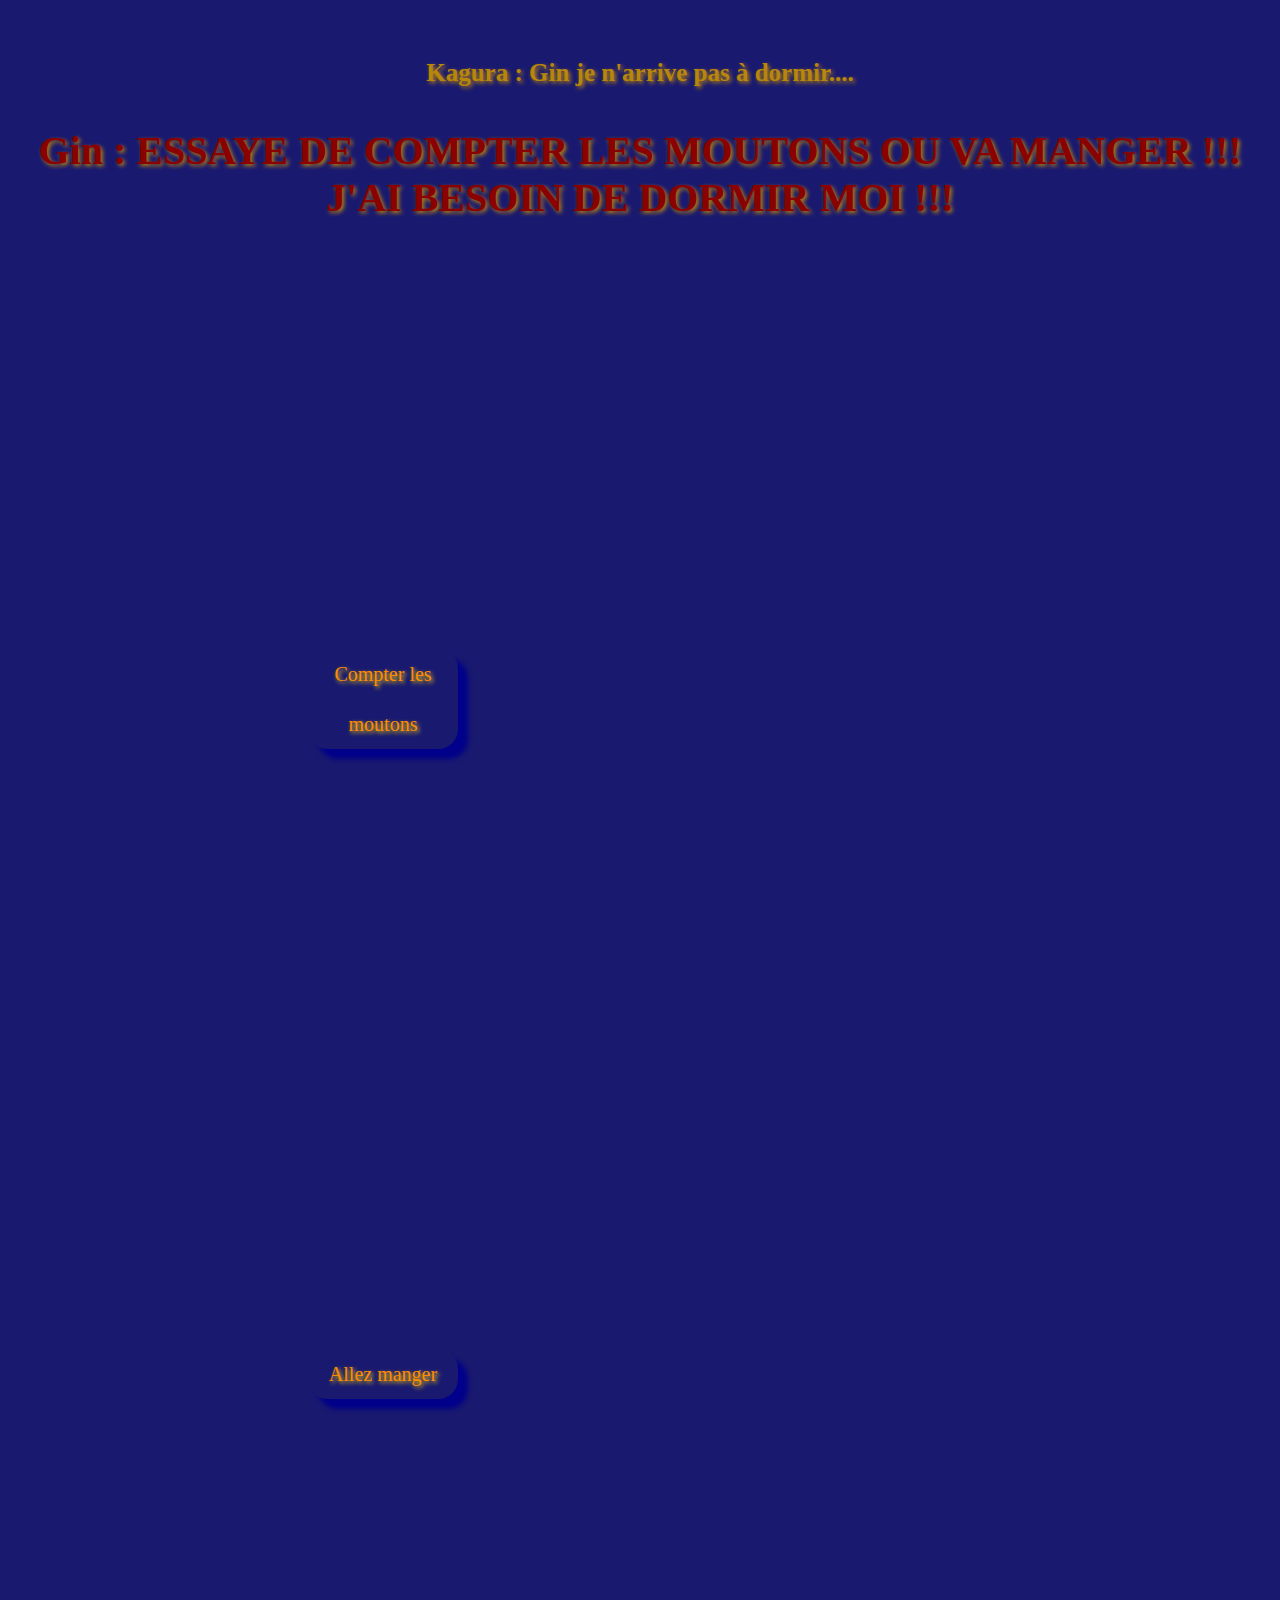
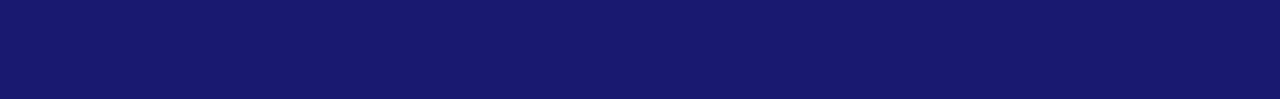
==== TpWeb/Kagura.html @ fa68a5f1 "first commit" ====
<!DOCTYPE html>
<html lang="en">
<head>
    <meta charset="UTF-8">
    <title>Kagura</title>
    <link href="kagura.css" rel="stylesheet">
</head>
<body>
<figure>
    <audio src="../TpWeb/BandeSon/Kagura_Tururururu(192 kbps).mp3" autoplay loop>
        Votre navigateur ne supporte pas l'élément <code>audio</code>
    </audio>
</figure>
<br>
<p id="Kag"> Kagura : Gin je n'arrive pas à dormir.... </p>
<p id="Gin"> Gin : ESSAYE DE COMPTER LES MOUTONS OU VA MANGER !!! J'AI BESOIN DE DORMIR MOI !!! </p>
<br>
<br>
<br>
<br>
<div id="Kagura1" class="bouton">
    <p>
        <a href="../TpWeb/Kagura/kagura1.html">Compter les moutons</a>
    </p>
</div>
<div id="Kagura2" class="bouton">
    <p>
        <a href="../TpWeb/Kagura/kagura2.html">Allez manger</a>
    </p>
</div>
</body>
</html>
---- TpWeb/kagura.css ----
body{
    background-image: url("https://s1.dmcdn.net/v/JxGXG1O-DjhaobWU6/x1080");
    background-color: midnightblue;
    background-repeat : no-repeat;
    background-size: 75% auto;
    background-position: top;
}
.bouton a {
    display:block;
    width:150px;
    line-height:50px;
    text-align:center;
    vertical-align:middle;
    background:url(https://i1.wp.com/www.pastryandtravel.com/wp-content/uploads/2020/04/Black50x75-e1589218345944.jpg?fit=333%2C500&ssl=1) no-repeat;
    color:darkorange;
    text-shadow: 2px 2px 4px gold;
    text-decoration: darkorange;
    border-radius: 20px;
    float:left;
    margin: 300px;
    font-size: 20px;
    box-shadow: 10px 10px 5px darkblue;
}
#Kag{
    text-align: center;
    color: darkgoldenrod;
    font-size:25px;
    font-weight: bold;
    text-shadow: 2px 2px 4px darkgoldenrod;
}
#Gin{
    text-align: center;
    color: darkred;
    font-size:40px;
    font-weight: bold;
    text-shadow: 2px 2px 4px darkgoldenrod;
}
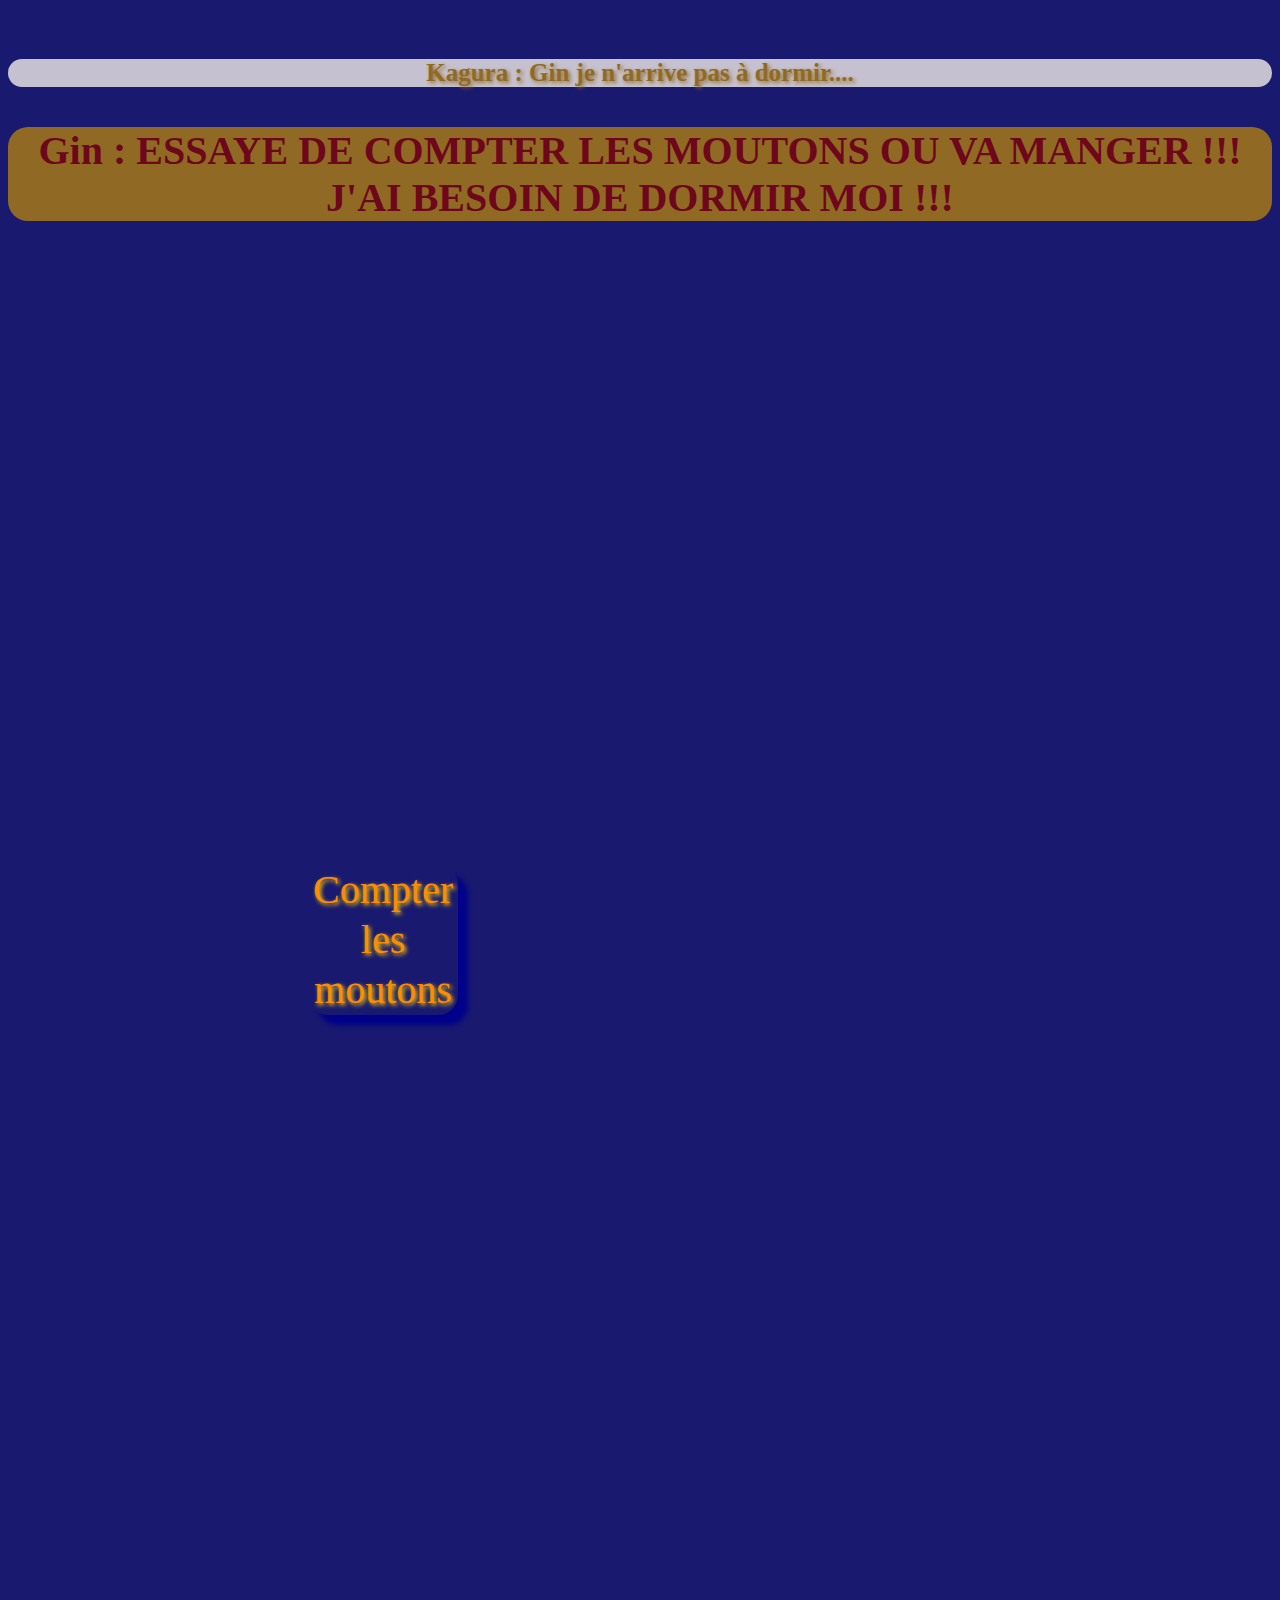
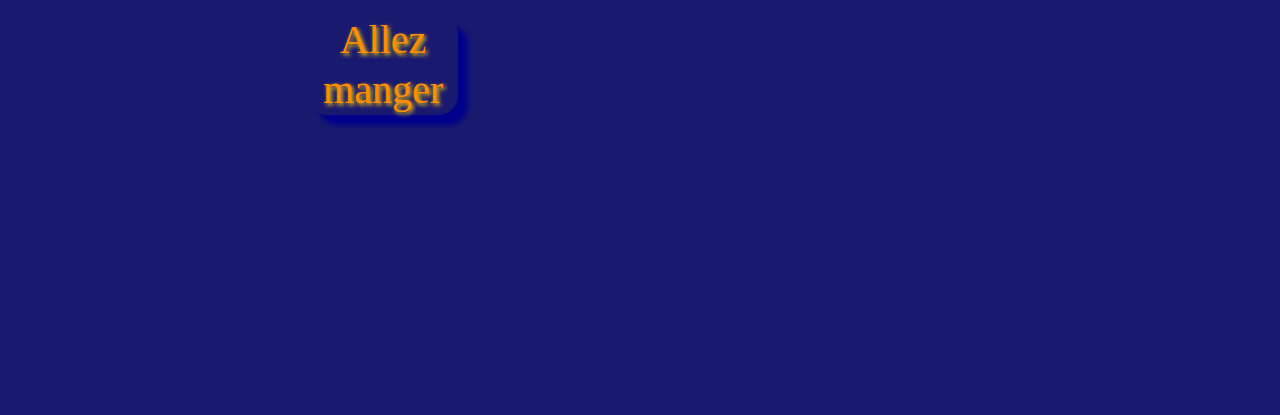
==== commit 534ee5fb: "adaptation pour version mobile" ====
--- a/TpWeb/Kagura.html
+++ b/TpWeb/Kagura.html
@@ -18,6 +18,18 @@
 <br>
 <br>
 <br>
+<br>
+<br>
+<br>
+<br>
+<br>
+<br>
+<br>
+<br>
+<br>
+<br>
+<br>
+<br>
 <div id="Kagura1" class="bouton">
     <p>
         <a href="../TpWeb/Kagura/kagura1.html">Compter les moutons</a>
--- a/TpWeb/kagura.css
+++ b/TpWeb/kagura.css
@@ -2,8 +2,9 @@
     background-image: url("https://s1.dmcdn.net/v/JxGXG1O-DjhaobWU6/x1080");
     background-color: midnightblue;
     background-repeat : no-repeat;
-    background-size: 75% auto;
-    background-position: top;
+    background-size: cover;
+    background-position: center;
+    height: 100vh;
 }
 .bouton a {
     display:block;
@@ -18,7 +19,7 @@
     border-radius: 20px;
     float:left;
     margin: 300px;
-    font-size: 20px;
+    font-size: 40px;
     box-shadow: 10px 10px 5px darkblue;
 }
 #Kag{
@@ -27,6 +28,9 @@
     font-size:25px;
     font-weight: bold;
     text-shadow: 2px 2px 4px darkgoldenrod;
+    background-color: floralwhite;
+    border-radius: 20px;
+    opacity: 0.75;
 }
 #Gin{
     text-align: center;
@@ -34,4 +38,27 @@
     font-size:40px;
     font-weight: bold;
     text-shadow: 2px 2px 4px darkgoldenrod;
+    background-color: darkgoldenrod;
+    border-radius: 20px;
+    opacity: 0.75;
+}
+@media only screen  and (min-device-width: 375px) and (max-device-width: 667px) and (-webkit-min-device-pixel-ratio: 2) and (orientation: portrait) {
+    body{
+        background-size: 100% auto;
+        background-position: center;
+        background-repeat: repeat-y;
+    }
+    .bouton a{
+        width: 250px;
+        line-height: 30px;
+        margin: 115px;
+        font-size: 50px;
+    }
+    #Kag{
+        margin-top: 125px;
+    }
+    #Gin{
+        margin-top: 275px;
+        margin-bottom: -375px;
+    }
 }